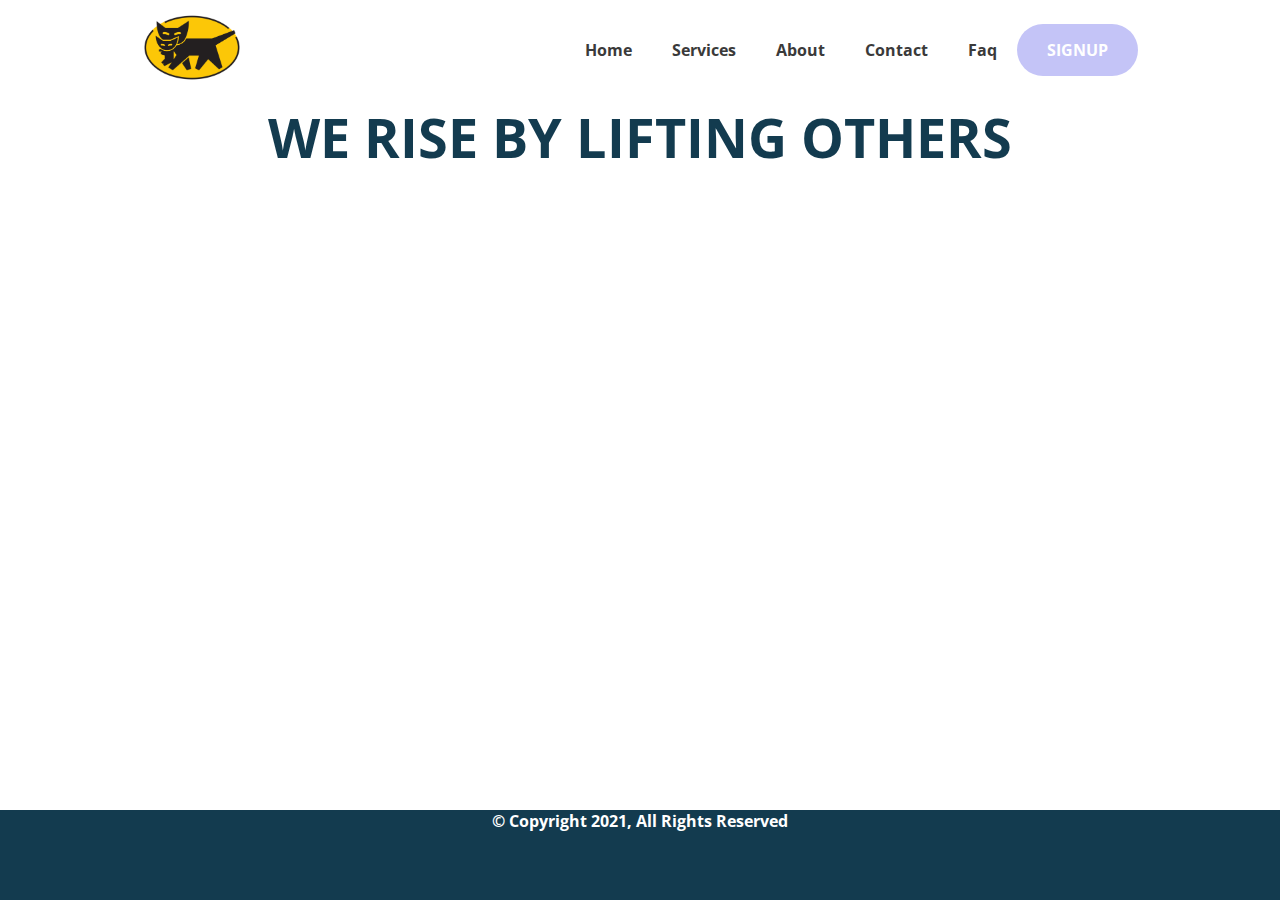
==== about.html @ 70586cc4 "changes made" ====
<!DOCTYPE html>
<html lang="en">
<head>
    <link rel="stylesheet" href="https://cdnjs.cloudflare.com/ajax/libs/font-awesome/4.7.0/css/font-awesome.min.css">
    <link rel="preconnect" href="https://fonts.gstatic.com">
    <link href="https://fonts.googleapis.com/css2?family=Open+Sans:wght@400;700&display=swap" rel="stylesheet">
    <meta charset="UTF-8">
    <meta http-equiv="X-UA-Compatible" content="IE=edge">
    <meta name="viewport" content="width=device-width, initial-scale=1.0">
    <title>Digital design</title>
    <link rel="stylesheet" href="style3.css">
    <script src="components/header.js"  type="text/javascript" defer></script>
    <script src="components/footer.js" type="text/javascript" defer></script>

</head>
<body>
   <header-component></header-component>
    <main>
      
        <h1>we rise by lifting others</h1>
       
    </main>
<div class="footer-container">
     <footer-component></footer-component>
    </div>
</body>




</html>
---- style3.css ----
*{
    margin: 0;
    padding: 0;
    box-sizing: border-box;
}

body{
    font-family: 'Open Sans', sans-serif;
}



main{
    display: flex;
    b
    height:calc(100vh - 100px);
    align-items: center;
    justify-content: center;
}
.hero-img{
    max-width: 670px;
    height: auto;
}
.content-left{
    width: 30%;
}
main h1{
    font-size: 54px;
    color: #133b4f;
    text-transform: uppercase;
}
main h2{
    font-size: 25px;
    color: #fca70c;
    font-weight: 400;
    text-transform: uppercase;
    letter-spacing: 8px;

}
 main p{
     font-size: 14px;
     font-weight: 400;
     color:#333;
     line-height: 31.5px;
     margin: 30px 0px;

 }

 .cta{
     padding: 15px 30px;
     background-color: #c4c4f7;
     color: white;
     outline: none;
     border: none;
     font-weight: 700;
     text-transform: uppercase;
     border-radius: 50px;
 }


.cta:hover{
    box-shadow: 1px 3px 6px #133b4f;
    transition: ease-in .2s;
}
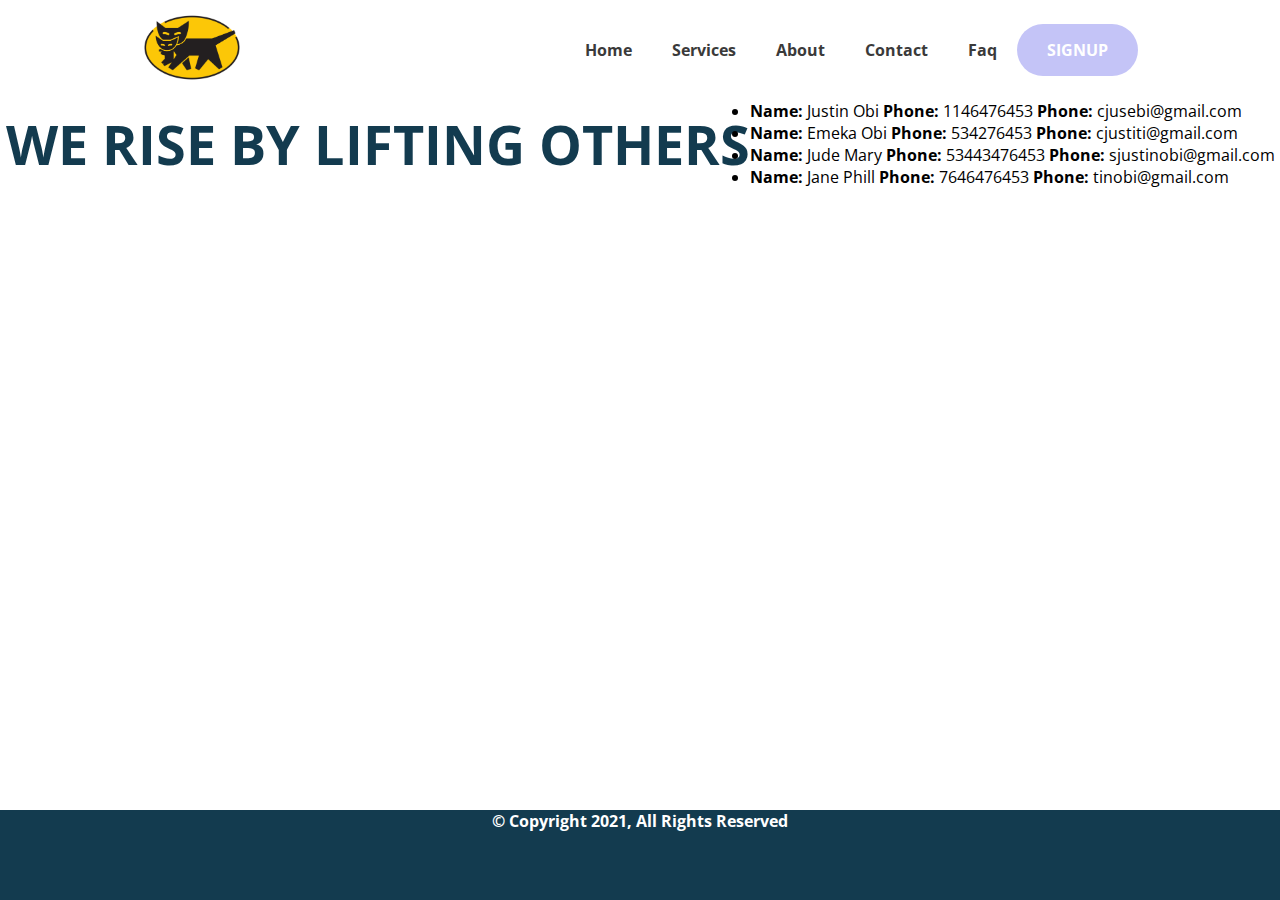
==== commit da29d4f7: "this is new" ====
--- a/about.html
+++ b/about.html
@@ -12,20 +12,21 @@
     <script src="components/header.js"  type="text/javascript" defer></script>
     <script src="components/footer.js" type="text/javascript" defer></script>
 
+
 </head>
 <body>
    <header-component></header-component>
     <main>
       
         <h1>we rise by lifting others</h1>
+        <div id="students"></div>
        
     </main>
 <div class="footer-container">
      <footer-component></footer-component>
     </div>
-</body>
 
 
-
-
+    <script src="data/students.js" type="text/javascript"></script>
+</body>
 </html>